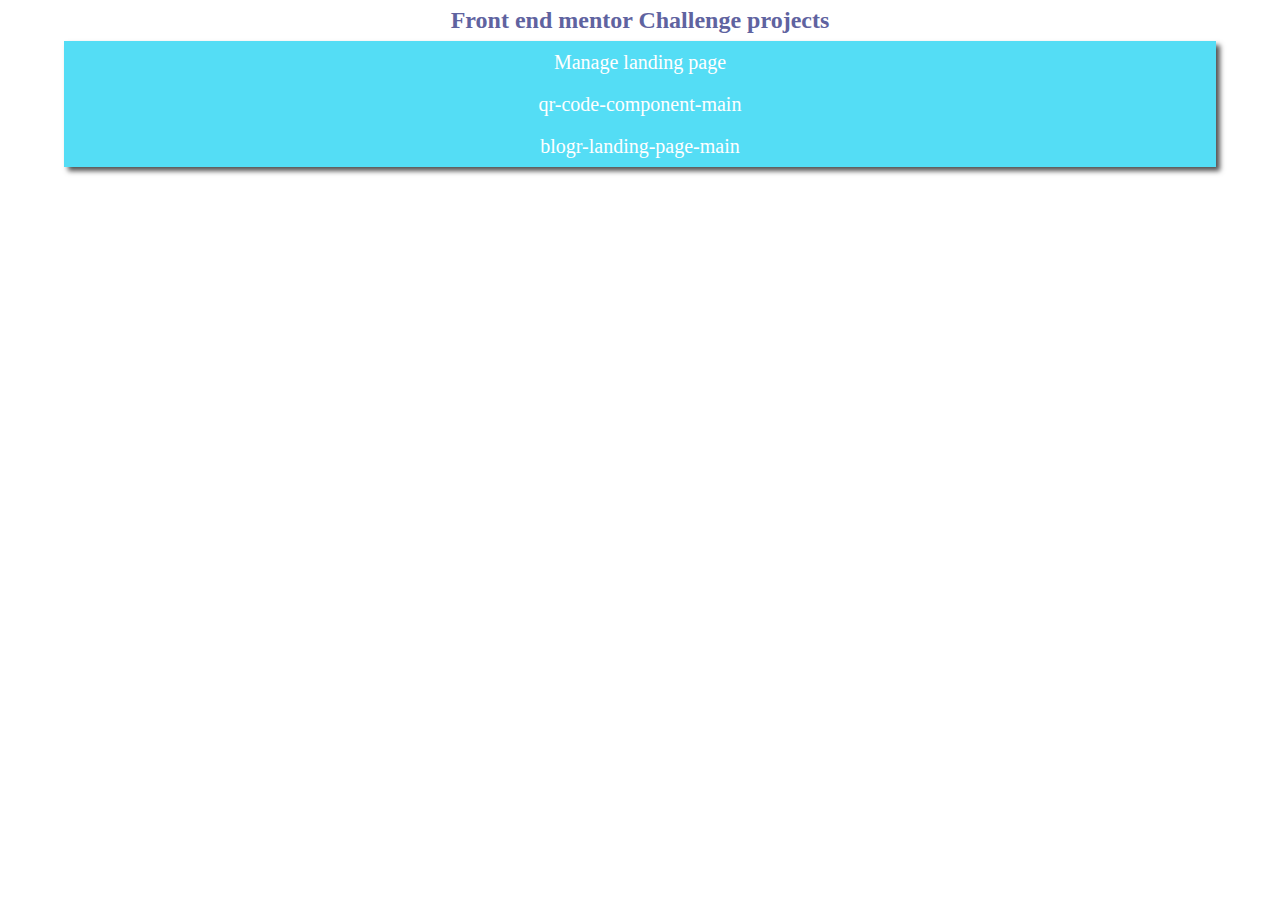
==== index.html @ 2e25c957 "first commit" ====
<!DOCTYPE html>
<html lang="en">

<head>
  <meta charset="UTF-8" />
  <meta http-equiv="X-UA-Compatible" content="IE=edge" />
  <meta name="viewport" content="width=device-width, initial-scale=1.0" />
  <title>Root Directory</title>
  <style>
    * {
      margin: 0;
      padding: 0;
      box-sizing: border-box;
      text-align: center;
      line-height: 1.7;
    }

    h2 {
      color: rgb(95, 99, 160);
    }

    ul {
      list-style: none;
      max-width: 90%;
      margin: 0 auto;
      background-color: rgb(84, 221, 245);
      text-align: center;
      box-shadow: 4px 4px 5px 0px rgba(0, 0, 0, 0.68);
    }

    ul li {
      padding: 4px 0;
    }

    a {
      display: block;
      color: rgb(255, 255, 255);
      text-decoration: none;
      font-size: 20px;
      transition: 100ms ease-in-out;
    }

    a:hover {
      color: rgb(118, 54, 238);
    }
  </style>
</head>

<body>
  <h2>Front end mentor Challenge projects</h2>
  <ul>
    <li><a href="./1/index.html" target="_blank">Manage landing page</a></li>
    <li><a href="./2/index.html" target="_blank">qr-code-component-main </a></li>
     <li><a href="./3/index.html" target="_blank">blogr-landing-page-main</a></li>
  </ul>
</body>

</html>
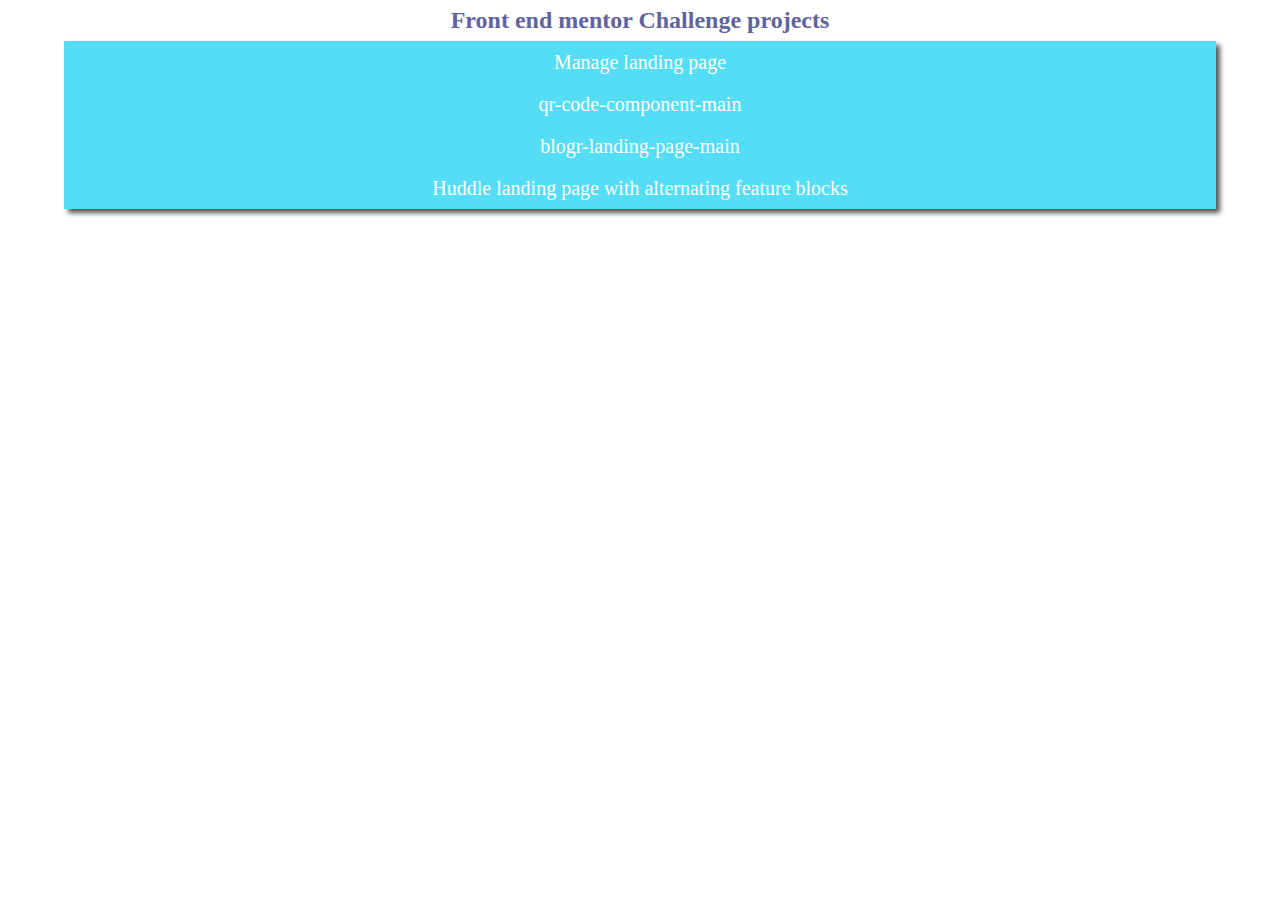
==== commit 65ca387c: "first commit" ====
--- a/index.html
+++ b/index.html
@@ -1,58 +1,57 @@
 <!DOCTYPE html>
 <html lang="en">
+  <head>
+    <meta charset="UTF-8" />
+    <meta http-equiv="X-UA-Compatible" content="IE=edge" />
+    <meta name="viewport" content="width=device-width, initial-scale=1.0" />
+    <title>Root Directory</title>
+    <style>
+      * {
+        margin: 0;
+        padding: 0;
+        box-sizing: border-box;
+        text-align: center;
+        line-height: 1.7;
+      }
 
-<head>
-  <meta charset="UTF-8" />
-  <meta http-equiv="X-UA-Compatible" content="IE=edge" />
-  <meta name="viewport" content="width=device-width, initial-scale=1.0" />
-  <title>Root Directory</title>
-  <style>
-    * {
-      margin: 0;
-      padding: 0;
-      box-sizing: border-box;
-      text-align: center;
-      line-height: 1.7;
-    }
+      h2 {
+        color: rgb(95, 99, 160);
+      }
 
-    h2 {
-      color: rgb(95, 99, 160);
-    }
+      ul {
+        list-style: none;
+        max-width: 90%;
+        margin: 0 auto;
+        background-color: rgb(84, 221, 245);
+        text-align: center;
+        box-shadow: 4px 4px 5px 0px rgba(0, 0, 0, 0.68);
+      }
 
-    ul {
-      list-style: none;
-      max-width: 90%;
-      margin: 0 auto;
-      background-color: rgb(84, 221, 245);
-      text-align: center;
-      box-shadow: 4px 4px 5px 0px rgba(0, 0, 0, 0.68);
-    }
+      ul li {
+        padding: 4px 0;
+      }
 
-    ul li {
-      padding: 4px 0;
-    }
+      a {
+        display: block;
+        color: rgb(255, 255, 255);
+        text-decoration: none;
+        font-size: 20px;
+        transition: 100ms ease-in-out;
+      }
 
-    a {
-      display: block;
-      color: rgb(255, 255, 255);
-      text-decoration: none;
-      font-size: 20px;
-      transition: 100ms ease-in-out;
-    }
+      a:hover {
+        color: rgb(118, 54, 238);
+      }
+    </style>
+  </head>
 
-    a:hover {
-      color: rgb(118, 54, 238);
-    }
-  </style>
-</head>
-
-<body>
-  <h2>Front end mentor Challenge projects</h2>
-  <ul>
-    <li><a href="./1/index.html" target="_blank">Manage landing page</a></li>
-    <li><a href="./2/index.html" target="_blank">qr-code-component-main </a></li>
-     <li><a href="./3/index.html" target="_blank">blogr-landing-page-main</a></li>
-  </ul>
-</body>
-
+  <body>
+    <h2>Front end mentor Challenge projects</h2>
+    <ul>
+      <li><a href="./1/index.html" target="_blank">Manage landing page</a></li>
+      <li><a href="./2/index.html" target="_blank">qr-code-component-main </a></li>
+      <li><a href="./3/index.html" target="_blank">blogr-landing-page-main</a></li>
+      <li><a href="./4/index.html" target="_blank">Huddle landing page with alternating feature blocks</a></li>
+    </ul>
+  </body>
 </html>
